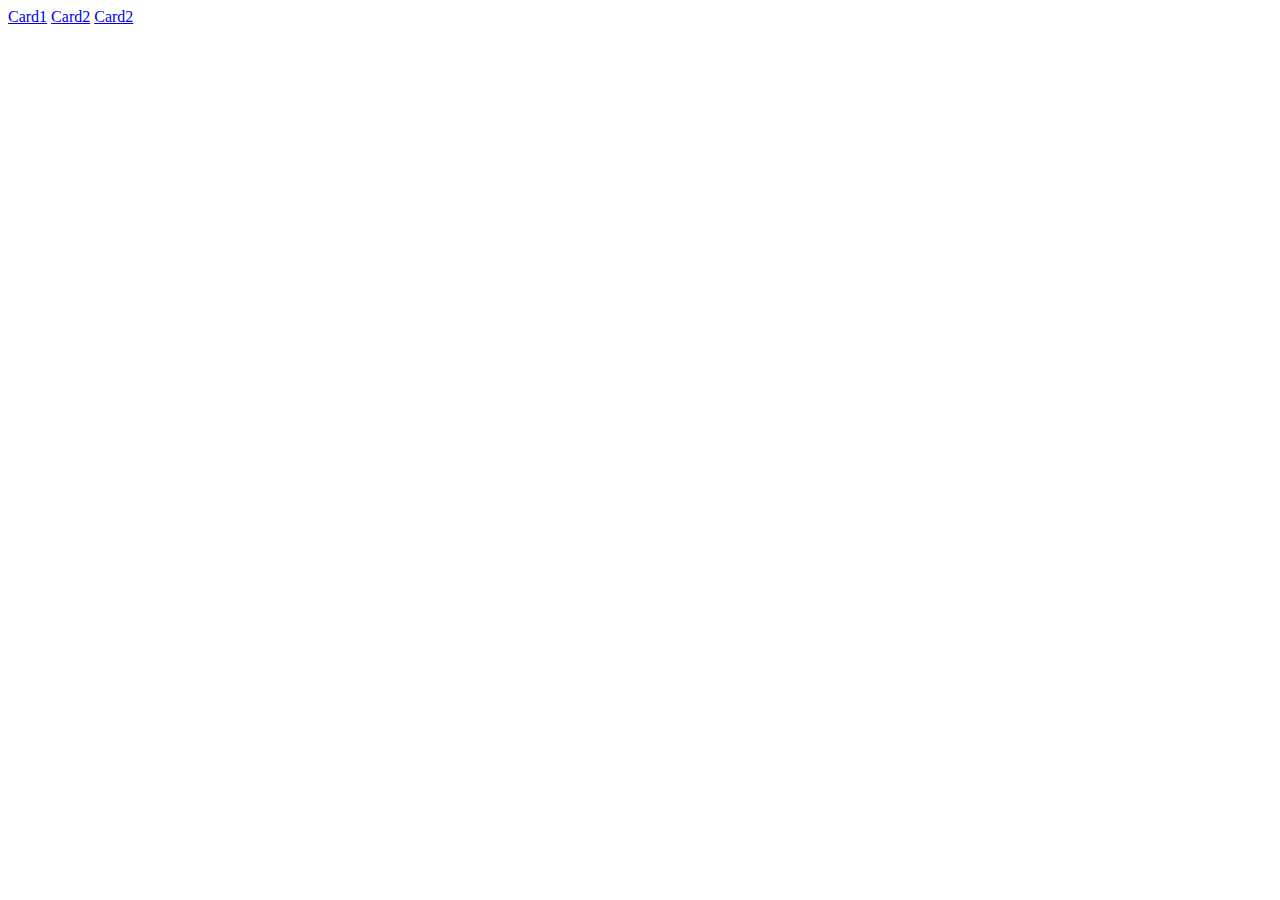
==== index.html @ 88f617c8 "card1 complete" ====
<!DOCTYPE html>
<html lang="en">
<head>
    <meta charset="UTF-8">
    <meta name="viewport" content="width=device-width, initial-scale=1.0">
    <title>Document</title>
</head>
<body>
    <a href="card1.html">Card1</a>
    <a href="card2.html">Card2</a>
    <a href="card3.html">Card2</a>
</body>
</html>
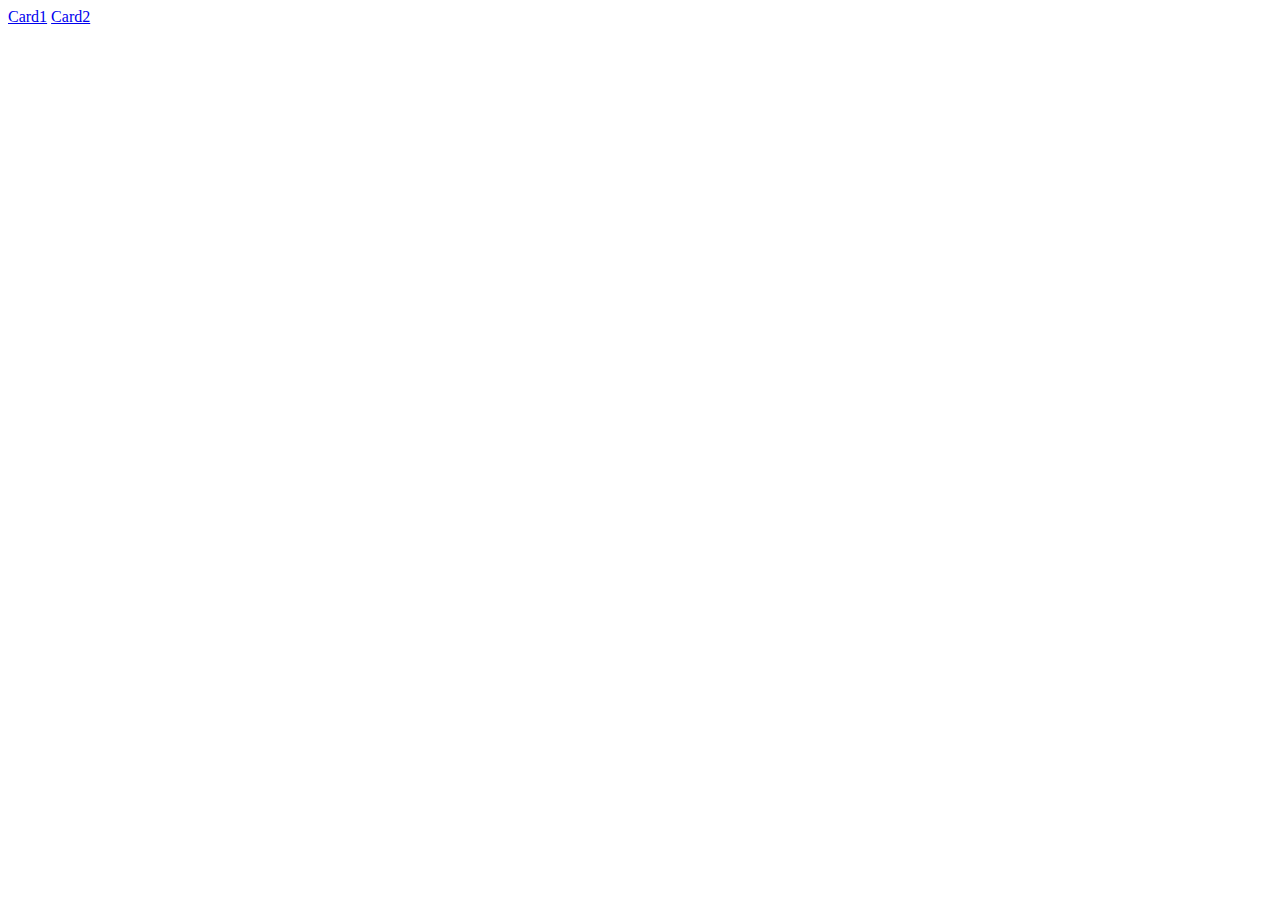
==== commit 0d600e88: "card2 complete" ====
--- a/index.html
+++ b/index.html
@@ -8,6 +8,5 @@
 <body>
     <a href="card1.html">Card1</a>
     <a href="card2.html">Card2</a>
-    <a href="card3.html">Card2</a>
 </body>
 </html>